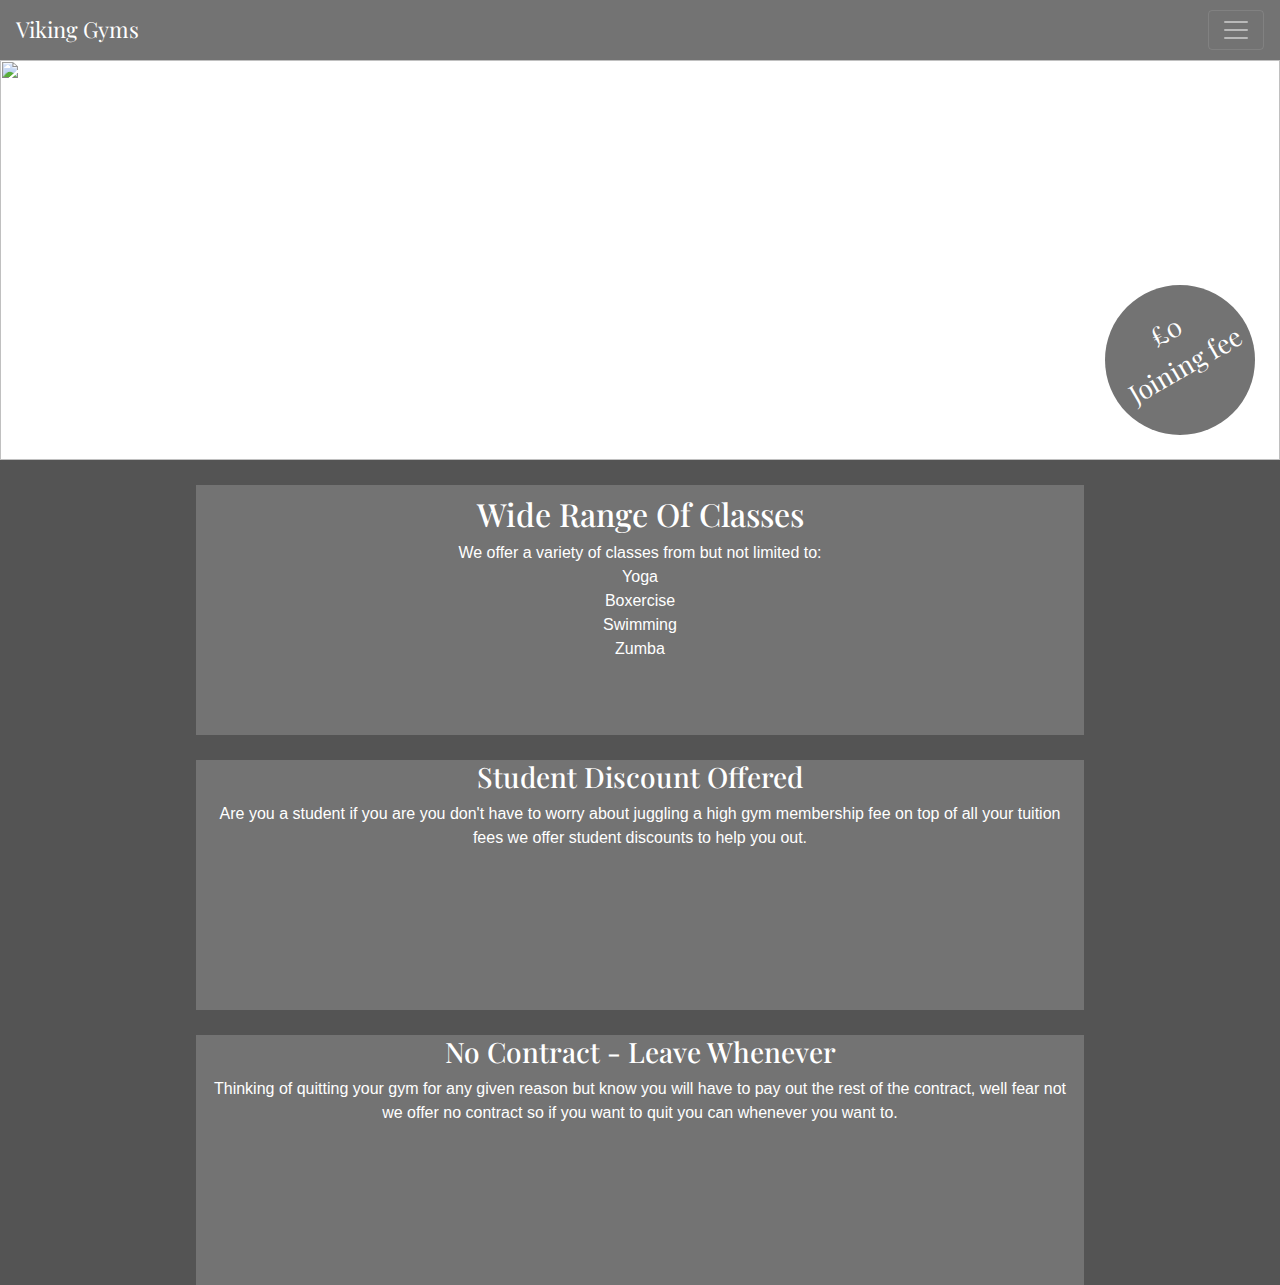
==== index.html @ 7247b4a8 "Home quick info boxes" ====
<!doctype html>
<html lang="en">
  <head>
    <!-- Required meta tags -->
    <meta charset="utf-8">
    <meta name="viewport" content="width=device-width, initial-scale=1, shrink-to-fit=no">

    <link rel="stylesheet" href="https://maxcdn.bootstrapcdn.com/bootstrap/4.0.0/css/bootstrap.min.css" integrity="sha384-Gn5384xqQ1aoWXA+058RXPxPg6fy4IWvTNh0E263XmFcJlSAwiGgFAW/dAiS6JXm" crossorigin="anonymous">
    <link rel="stylesheet" href="assets/css/style.css" type="text/css" />
    <script src="https://kit.fontawesome.com/9c29577be4.js" crossorigin="anonymous"></script>
    <link href="https://fonts.googleapis.com/css?family=Playfair+Display&display=swap" rel="stylesheet">
    <title>Viking Gyms</title>
  </head>
  <body>
    <header class="top-navbar">
        <nav class="navbar navbar-dark">
            <a class="navbar-brand" href="index.html">Viking Gyms</a>
            <button class="navbar-toggler" type="button" data-toggle="collapse" data-target="#navbarNav" aria-controls="navbarNav" aria-expanded="false" aria-label="Toggle navigation">
                <span class="navbar-toggler-icon"></span>
            </button>
            <div class="collapse navbar-collapse" id="navbarNav">
                <ul class="navbar-nav">
                <li class="nav-item active">
                    <a class="nav-link" href="index.html"><i class="fas fa-home"></i> Home<span class="sr-only">(current)</span></a>
                </li>
                <li class="nav-item">
                    <a class="nav-link" href="memberships.html"><i class="far fa-id-card"></i> Memberships</a>
                </li>
                <li class="nav-item">
                    <a class="nav-link" href="about-us.html"><i class="fas fa-info"></i> About Us</a>
                </li>
                </ul>
            </div>
        </nav>
    </header>
    <Section class="hero">
        <img class="hero-img" src="assets/images/milestone 1 hero.jpg" />
        <div class="promo">
            <p class="promo-text">
                £0<br>
                Joining fee
            </p>
        </div>
        <div class="container">
        <div class="top-right">Britains Favourite Gym</div>
        </div>
    </Section>
    <section class="info-pictures">
        <div class="container box-container">
            <div class="row-cols-3">
                <div class="col info box-1">
                    <h2 class="info-titles">Wide Range Of Classes</h2>
                    <p class="info-text">
                        We offer a variety of classes from but not limited to:<br>
                        Yoga<br>
                        Boxercise<br>
                        Swimming<br>
                        Zumba<br>
                    </p>
                </div>
                <div class="col info box-2">
                     <h3 class="info-titles">Student Discount Offered</h3>
                    <p class="info-text">
                        Are you a student if you are you don't have to worry about juggling a high gym membership fee on top of all your tuition fees we offer student discounts to help you out.
                    </p>
                </div>
                <div class="col info box-3">
                    <h3 class="info-titles">No Contract - Leave Whenever</h3>
                    <p class="info-text">
                        Thinking of quitting your gym for any given reason but know you will have to pay out the rest of the contract, well fear not we offer no contract so if you want to quit you can whenever you want to.
                    </p>
                </div>
            </div>
        </div>
    </section>

    <!-- Optional JavaScript -->
    <script src="https://code.jquery.com/jquery-3.2.1.slim.min.js" integrity="sha384-KJ3o2DKtIkvYIK3UENzmM7KCkRr/rE9/Qpg6aAZGJwFDMVNA/GpGFF93hXpG5KkN" crossorigin="anonymous"></script>
    <script src="https://cdnjs.cloudflare.com/ajax/libs/popper.js/1.12.9/umd/popper.min.js" integrity="sha384-ApNbgh9B+Y1QKtv3Rn7W3mgPxhU9K/ScQsAP7hUibX39j7fakFPskvXusvfa0b4Q" crossorigin="anonymous"></script>
    <script src="https://maxcdn.bootstrapcdn.com/bootstrap/4.0.0/js/bootstrap.min.js" integrity="sha384-JZR6Spejh4U02d8jOt6vLEHfe/JQGiRRSQQxSfFWpi1MquVdAyjUar5+76PVCmYl" crossorigin="anonymous"></script>
  </body>
</html>
---- assets/css/style.css ----
/*---------------------------------------------------colors*/

.top-navbar, .navbar-collapse, .promo, .info {
    background-color: #737373;
    color: #ffffff;
}

.top-right {
    color: #ffffff
}

.info-pictures {
    background-color: #545454;
}
/*---------------------------------------------------general css*/
/*---------------------------------------------------Navbar*/

.top-navbar {
    height: 60px;
    font-family: 'Playfair Display', sans-serif; 
}

.navbar-brand {
    font-size: 22px;
}

.navbar-collapse{
    text-align: center;
    z-index: 999;
}
/*---------------------------------------------------Images/image text*/

.hero-img {
    width: 100%;
    height: 400px;
}

.promo {
    height: 150px;
    width: 150px;
    position: relative;
    border-radius: 100%;
    float: right;
    margin-top: -175px;
    margin-right: 25px;
}

.promo-text {
    text-align: center;
    padding-right: 22px;
    padding-top: 20px;
    font-size: 26px;
    font-family: 'Playfair Display', sans-serif; 
    transform: rotate(-30deg);
}

.top-right {
    font-family: 'Playfair Display', sans-serif; 
    position: absolute;
    top: 62px;
    right: 16px;
    font-size: 20px;
}
/*---------------------------------------------------Info section home page*/  

.info {
    width: 80%;
    height: 250px;
    position: relative;
    text-align: center;
    margin-left: auto;
    margin-right: auto;
}

.info-titles {
    font-family: 'Playfair Display', sans-serif; 
}

.box-1 {
   padding-top: 10px;
}

.box-container {
    padding-top: 25px;
}

.box-2, .box-3 {
    margin-top: 25px;
}
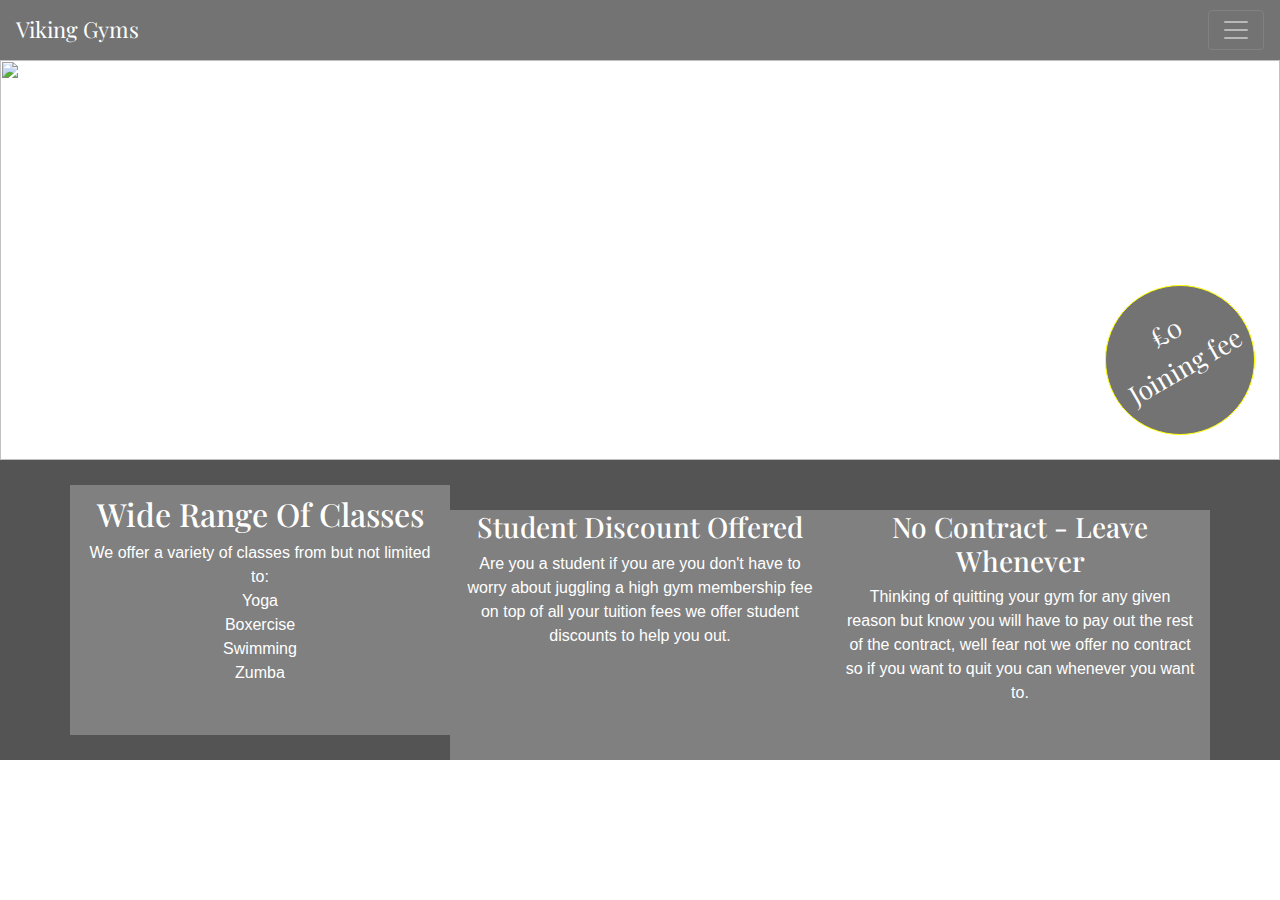
==== commit a6ab1d31: "Info box fix" ====
--- a/index.html
+++ b/index.html
@@ -47,8 +47,8 @@
     </Section>
     <section class="info-pictures">
         <div class="container box-container">
-            <div class="row-cols-3">
-                <div class="col info box-1">
+            <div class="row">
+                <div class="col-10 col-lg-4 info box-1">
                     <h2 class="info-titles">Wide Range Of Classes</h2>
                     <p class="info-text">
                         We offer a variety of classes from but not limited to:<br>
@@ -58,13 +58,13 @@
                         Zumba<br>
                     </p>
                 </div>
-                <div class="col info box-2">
+                <div class="col-10 col-lg-4 info box-2">
                      <h3 class="info-titles">Student Discount Offered</h3>
                     <p class="info-text">
                         Are you a student if you are you don't have to worry about juggling a high gym membership fee on top of all your tuition fees we offer student discounts to help you out.
                     </p>
                 </div>
-                <div class="col info box-3">
+                <div class="col-10 col-lg-4 info box-3">
                     <h3 class="info-titles">No Contract - Leave Whenever</h3>
                     <p class="info-text">
                         Thinking of quitting your gym for any given reason but know you will have to pay out the rest of the contract, well fear not we offer no contract so if you want to quit you can whenever you want to.
--- a/assets/css/style.css
+++ b/assets/css/style.css
@@ -1,7 +1,12 @@
 /*---------------------------------------------------colors*/
 
-.top-navbar, .navbar-collapse, .promo, .info {
+.top-navbar, .navbar-collapse, .promo {
     background-color: #737373;
+    color: #ffffff;
+}
+
+.info {
+    background-color: #808080;
     color: #ffffff;
 }
 
@@ -43,6 +48,7 @@
     float: right;
     margin-top: -175px;
     margin-right: 25px;
+    border: 1px yellow solid;
 }
 
 .promo-text {
@@ -88,3 +94,4 @@
     margin-top: 25px;
 }
 
+
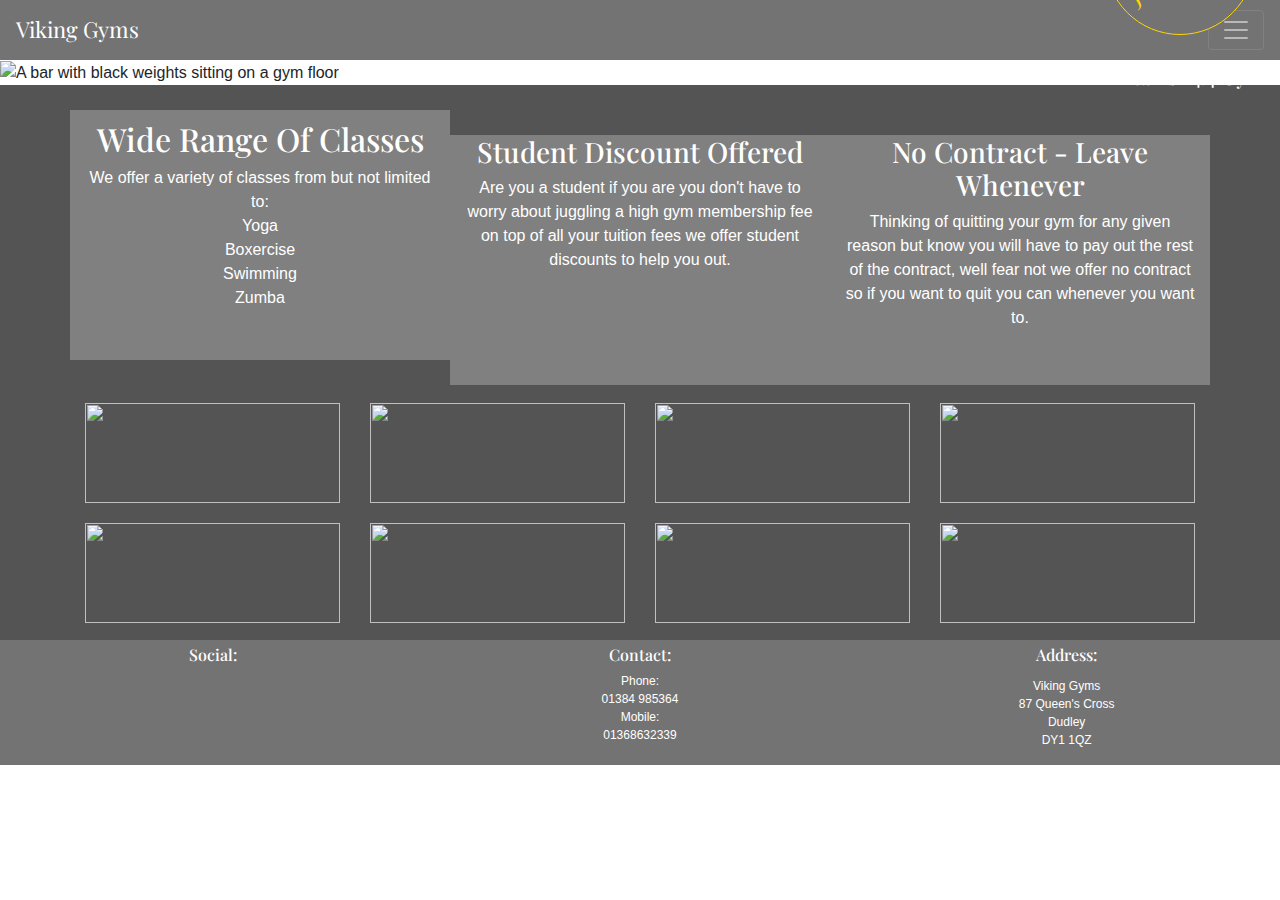
==== commit 4207e601: "Footer Add / Tweaks" ====
--- a/index.html
+++ b/index.html
@@ -4,6 +4,7 @@
     <!-- Required meta tags -->
     <meta charset="utf-8">
     <meta name="viewport" content="width=device-width, initial-scale=1, shrink-to-fit=no">
+    <meta name="description" content="Viking Gyms is Britains favourite gym and one of few who offer 24/7 services to suit you, we offer classes, training and the best facilities">
 
     <link rel="stylesheet" href="https://maxcdn.bootstrapcdn.com/bootstrap/4.0.0/css/bootstrap.min.css" integrity="sha384-Gn5384xqQ1aoWXA+058RXPxPg6fy4IWvTNh0E263XmFcJlSAwiGgFAW/dAiS6JXm" crossorigin="anonymous">
     <link rel="stylesheet" href="assets/css/style.css" type="text/css" />
@@ -12,6 +13,7 @@
     <title>Viking Gyms</title>
   </head>
   <body>
+  <!--Navbar-->
     <header class="top-navbar">
         <nav class="navbar navbar-dark">
             <a class="navbar-brand" href="index.html">Viking Gyms</a>
@@ -33,8 +35,9 @@
             </div>
         </nav>
     </header>
+    <!--Hero Image and text-->
     <Section class="hero">
-        <img class="hero-img" src="assets/images/milestone 1 hero.jpg" />
+        <img class="hero-img" src="assets/images/milestone-1-hero.jpg" alt="A bar with black weights sitting on a gym floor" />
         <div class="promo">
             <p class="promo-text">
                 £0<br>
@@ -42,9 +45,10 @@
             </p>
         </div>
         <div class="container">
-        <div class="top-right">Britains Favourite Gym</div>
+        <div class="top-right">Britains 24/7 Gym</div>
         </div>
     </Section>
+    <!--Information Text Boxes-->
     <section class="info-pictures">
         <div class="container box-container">
             <div class="row">
@@ -73,6 +77,67 @@
             </div>
         </div>
     </section>
+    <!--Gallery-->
+    <section class="gallery">
+        <div class="container">
+            <div class="row">
+                <div class="col-6 col-lg-3 gallery-img">
+                    <img class="gal-images" src="assets/images/gallery-img-1.jpg" alt="" / >
+                </div>
+                <div class="col-6 col-lg-3 gallery-img">
+                    <img class="gal-images" src="assets/images/gallery-img-2.jpg" alt="" / >
+                </div>
+                <div class="col-6 col-lg-3 gallery-img">
+                    <img class="gal-images" src="assets/images/gallery-img-3.jpg" alt="" / >
+                </div>
+                <div class="col-6 col-lg-3 gallery-img">
+                    <img class="gal-images" src="assets/images/gallery-img-4.jpg" alt="" / >
+                </div>
+                <div class="col-6 col-lg-3 gallery-img">
+                    <img class="gal-images" src="assets/images/gallery-img-5.jpg" alt="" / >
+                </div>
+                <div class="col-6 col-lg-3 gallery-img">
+                    <img class="gal-images" src="assets/images/gallery-img-6.jpg" alt="" / >
+                </div>
+                <div class="col-6 col-lg-3 gallery-img">
+                    <img class="gal-images" src="assets/images/gallery-img-7.jpg" alt="" / >
+                </div>
+                <div class="col-6 col-lg-3 gallery-img">
+                    <img class="gal-images" src="assets/images/gallery-img-8.jpg" alt="" / >
+                </div>
+            </div>
+        </div>
+    </section>
+    <footer>
+        <div class="container-fluid footer">
+            <div class="row">
+                <div class="col-4 footer-content">
+                    <h6 class="footer-titles">Social:</h6>
+                    <a class="social-media-link" href="https://www.facebook.com/" target="_blank"><i class="fab fa-facebook-square"></i></a>
+                    <a class="social-media-link" href="https://www.instagram.com/" target="_blank"><i class="fab fa-instagram"></i></i></a>
+                    <a class="social-media-link" href="https://www.twitter.com/" target="_blank"><i class="fab fa-twitter-square"></i></a>
+                </div>
+                <div class="col-4 footer-content">
+                    <h6 class="footer-titles">Contact:</h6>
+                    <p class="address-contact ">
+                        Phone:<br>
+                        01384 985364<br>
+                        Mobile:<br> 
+                        01368632339
+                    </p>
+                </div>
+                <div class="col-4  footer-content">
+                    <h6 class="footer-titles">Address:</h6>
+                    <p class="address-contact footer-content">
+                        Viking Gyms<br>
+                        87 Queen's Cross<br>
+                        Dudley<br>
+                        DY1 1QZ<br>
+                    </p>
+                </div>
+            </div>
+        </div>
+    </footer>
 
     <!-- Optional JavaScript -->
     <script src="https://code.jquery.com/jquery-3.2.1.slim.min.js" integrity="sha384-KJ3o2DKtIkvYIK3UENzmM7KCkRr/rE9/Qpg6aAZGJwFDMVNA/GpGFF93hXpG5KkN" crossorigin="anonymous"></script>
--- a/assets/css/style.css
+++ b/assets/css/style.css
@@ -1,6 +1,6 @@
 /*---------------------------------------------------colors*/
 
-.top-navbar, .navbar-collapse, .promo {
+.top-navbar, .navbar-collapse, .promo, .footer {
     background-color: #737373;
     color: #ffffff;
 }
@@ -10,12 +10,16 @@
     color: #ffffff;
 }
 
-.top-right {
+.top-right, .social-media-link {
     color: #ffffff
 }
 
-.info-pictures {
+.info-pictures, .gallery {
     background-color: #545454;
+}
+
+.promo-text {
+    color: #ffd701;
 }
 /*---------------------------------------------------general css*/
 /*---------------------------------------------------Navbar*/
@@ -48,7 +52,7 @@
     float: right;
     margin-top: -175px;
     margin-right: 25px;
-    border: 1px yellow solid;
+    border: 1px #ffd701 solid;
 }
 
 .promo-text {
@@ -67,7 +71,7 @@
     right: 16px;
     font-size: 20px;
 }
-/*---------------------------------------------------Info section home page*/  
+/*---------------------------------------------------Info section / Gallery home page*/  
 
 .info {
     width: 80%;
@@ -94,4 +98,57 @@
     margin-top: 25px;
 }
 
+.gallery-img {
+    width: 80%;
+    height: 100px;
+    position: relative;
+    text-align: center;
+    margin-left: auto;
+    margin-right: auto;
+    padding-top: 20px;
+    margin-bottom: 20px;
+}
 
+.gallery {
+    margin-top: -2px;
+    padding-bottom: 20px;
+
+}
+
+.gal-images {
+    overflow: hidden;
+    width: 100%;
+    height: 100px;
+}
+
+/*---------------------------------------------------Footer*/  
+
+.footer {
+    text-align: center;
+    margin-top: -3px;
+}
+
+.social-media-link {
+    font-size: 35px;
+    padding-left: 3px;
+    padding-right: 3px;
+    text-decoration: none;
+}
+
+.address-contact {
+    font-size: 12px;
+}
+
+.footer-content {
+    padding-top: 5px;
+}
+
+.footer-titles {
+    font-family: 'Playfair Display', sans-serif; 
+}
+
+/*---------------------------------------------------Special css*/
+
+.social-media-link:visited {
+    color: #ffffff;
+}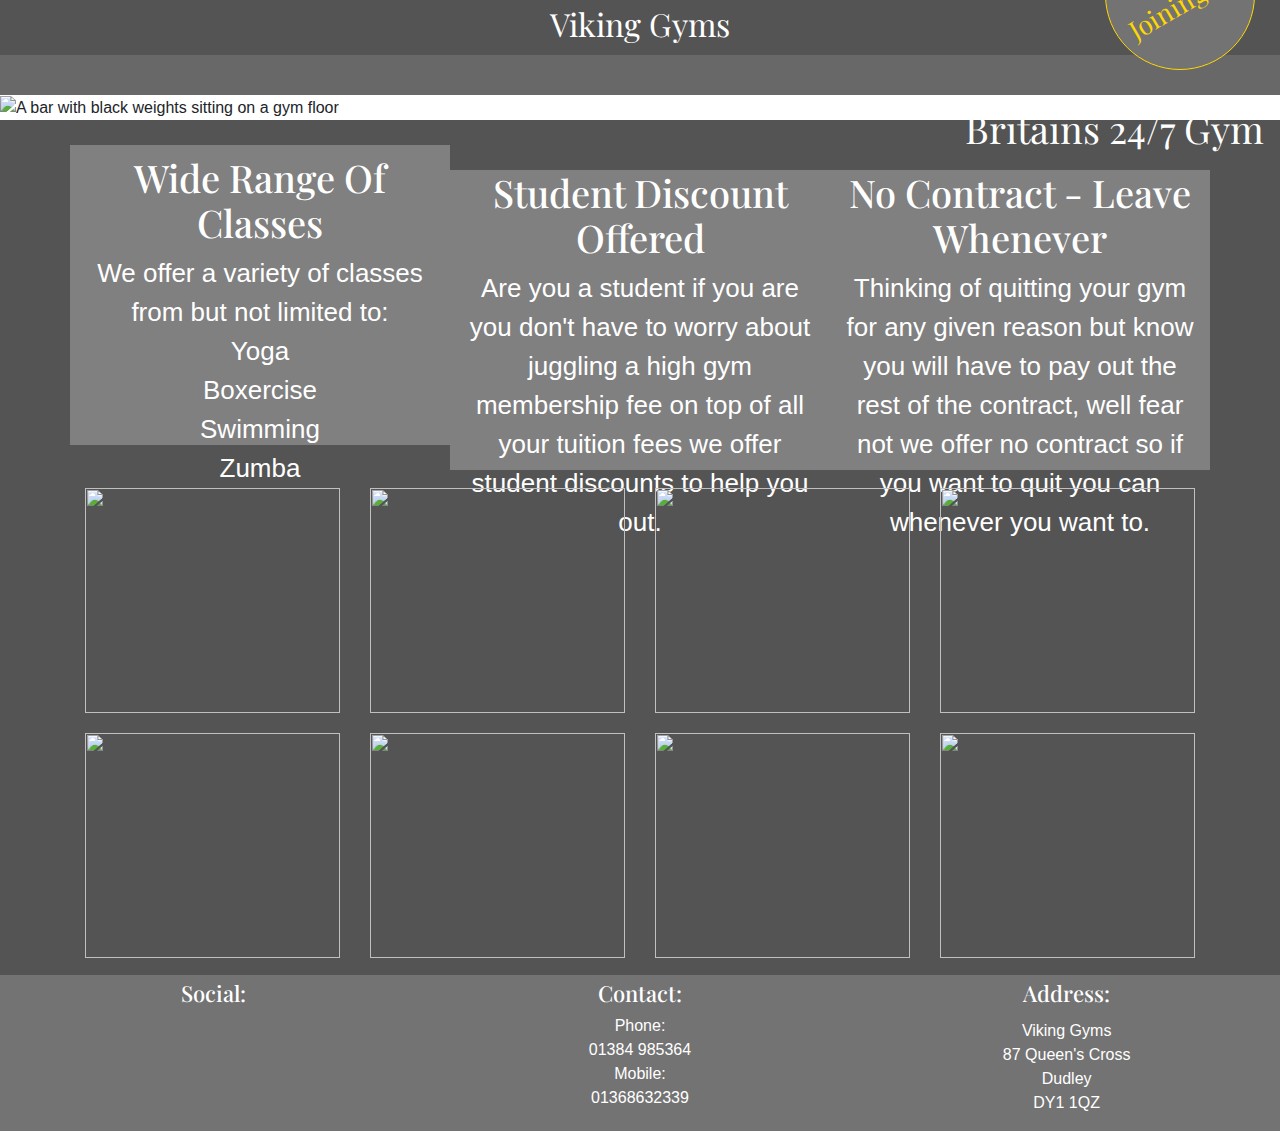
==== commit 9ba3ac40: "Navbar/header change" ====
--- a/index.html
+++ b/index.html
@@ -1,147 +1,162 @@
 <!doctype html>
 <html lang="en">
-  <head>
-    <!-- Required meta tags -->
-    <meta charset="utf-8">
-    <meta name="viewport" content="width=device-width, initial-scale=1, shrink-to-fit=no">
-    <meta name="description" content="Viking Gyms is Britains favourite gym and one of few who offer 24/7 services to suit you, we offer classes, training and the best facilities">
 
-    <link rel="stylesheet" href="https://maxcdn.bootstrapcdn.com/bootstrap/4.0.0/css/bootstrap.min.css" integrity="sha384-Gn5384xqQ1aoWXA+058RXPxPg6fy4IWvTNh0E263XmFcJlSAwiGgFAW/dAiS6JXm" crossorigin="anonymous">
-    <link rel="stylesheet" href="assets/css/style.css" type="text/css" />
-    <script src="https://kit.fontawesome.com/9c29577be4.js" crossorigin="anonymous"></script>
-    <link href="https://fonts.googleapis.com/css?family=Playfair+Display&display=swap" rel="stylesheet">
-    <title>Viking Gyms</title>
-  </head>
-  <body>
-  <!--Navbar-->
-    <header class="top-navbar">
-        <nav class="navbar navbar-dark">
-            <a class="navbar-brand" href="index.html">Viking Gyms</a>
-            <button class="navbar-toggler" type="button" data-toggle="collapse" data-target="#navbarNav" aria-controls="navbarNav" aria-expanded="false" aria-label="Toggle navigation">
-                <span class="navbar-toggler-icon"></span>
-            </button>
-            <div class="collapse navbar-collapse" id="navbarNav">
-                <ul class="navbar-nav">
-                <li class="nav-item active">
-                    <a class="nav-link" href="index.html"><i class="fas fa-home"></i> Home<span class="sr-only">(current)</span></a>
-                </li>
-                <li class="nav-item">
-                    <a class="nav-link" href="memberships.html"><i class="far fa-id-card"></i> Memberships</a>
-                </li>
-                <li class="nav-item">
-                    <a class="nav-link" href="about-us.html"><i class="fas fa-info"></i> About Us</a>
-                </li>
-                </ul>
-            </div>
-        </nav>
-    </header>
-    <!--Hero Image and text-->
-    <Section class="hero">
-        <img class="hero-img" src="assets/images/milestone-1-hero.jpg" alt="A bar with black weights sitting on a gym floor" />
-        <div class="promo">
-            <p class="promo-text">
-                £0<br>
+<head>
+	<!-- Required meta tags -->
+	<meta charset="utf-8">
+	<meta name="viewport" content="width=device-width, initial-scale=1, shrink-to-fit=no">
+	<meta name="description"
+		content="Viking Gyms is Britains favourite gym and one of few who offer 24/7 services to suit you, we offer classes, training and the best facilities">
+
+	<link rel="stylesheet" href="https://stackpath.bootstrapcdn.com/bootstrap/4.4.1/css/bootstrap.min.css"
+		integrity="sha384-Vkoo8x4CGsO3+Hhxv8T/Q5PaXtkKtu6ug5TOeNV6gBiFeWPGFN9MuhOf23Q9Ifjh" crossorigin="anonymous">
+	<link rel="stylesheet" href="assets/css/style.css" type="text/css" />
+	<script src="https://kit.fontawesome.com/9c29577be4.js" crossorigin="anonymous"></script>
+	<link href="https://fonts.googleapis.com/css?family=Playfair+Display&display=swap" rel="stylesheet">
+	<title>Viking Gyms</title>
+</head>
+
+<body>
+	<!--Navbar-->
+	<header class="top-navbar">
+		<nav class="nav-1">
+			<a class="nav-title" href="index.html">Viking Gyms</a>
+		</nav>
+		<nav class="nav-2">
+			<div id="mySidenav" class="sidenav">
+				<a href="javascript:void(0)" class="closebtn" onclick="closeNav()">&times;</a>
+				<a href="index.html">Home</a>
+				<a href="memberships.html">Memberships</a>
+				<a href="about-us.html">About Us</a>
+			</div>
+
+			<!-- Use any element to open the sidenav -->
+			<span class="openbutton" onclick="openNav()"><i class="fas fa-bars"></i></span>
+		</nav>
+	</header>
+	<!--Hero Image and text-->
+	<Section class="hero">
+		<img class="hero-img" src="assets/images/milestone-1-hero.jpg" alt="A bar with black weights sitting on a gym floor" />
+		<div class="promo">
+			<p class="promo-text">
+				£0<br>
                 Joining fee
             </p>
-        </div>
-        <div class="container">
-        <div class="top-right">Britains 24/7 Gym</div>
-        </div>
-    </Section>
-    <!--Information Text Boxes-->
-    <section class="info-pictures">
-        <div class="container box-container">
-            <div class="row">
-                <div class="col-10 col-lg-4 info box-1">
-                    <h2 class="info-titles">Wide Range Of Classes</h2>
-                    <p class="info-text">
-                        We offer a variety of classes from but not limited to:<br>
+		</div>
+		<div class="container">
+			<div class="top-right tag-line">Britains 24/7 Gym</div>
+		</div>
+	</Section>
+	<!--Information Text Boxes-->
+	<section class="info-pictures">
+		<div class="container box-container">
+			<div class="row">
+				<div class="col-10 col-lg-4 info box-1">
+					<h2 class="info-titles">Wide Range Of Classes</h2>
+					<p class="info-text">
+						We offer a variety of classes from but not limited to:<br>
                         Yoga<br>
                         Boxercise<br>
                         Swimming<br>
                         Zumba<br>
                     </p>
+				</div>
+				<div class="col-10 col-lg-4 info box-2">
+					<h3 class="info-titles">Student Discount Offered</h3>
+					<p class="info-text">
+						Are you a student if you are you don't have to worry about juggling a high gym membership fee on
+						top of all your tuition fees we offer student discounts to help you out.
+					</p>
+				</div>
+				<div class="col-10 col-lg-4 info box-3">
+					<h3 class="info-titles">No Contract - Leave Whenever</h3>
+					<p class="info-text">
+						Thinking of quitting your gym for any given reason but know you will have to pay out the rest of
+						the contract, well fear not we offer no contract so if you want to quit you can whenever you
+						want to.
+					</p>
+				</div>
+			</div>
+		</div>
+	</section>
+	<!--Gallery-->
+	<section class="gallery">
+		<div class="container">
+			<div class="row">
+				<div class="col-6 col-lg-3 gallery-img">
+					<img class="gal-images" src="assets/images/gallery-img-1.jpg" alt="" / >
                 </div>
-                <div class="col-10 col-lg-4 info box-2">
-                     <h3 class="info-titles">Student Discount Offered</h3>
-                    <p class="info-text">
-                        Are you a student if you are you don't have to worry about juggling a high gym membership fee on top of all your tuition fees we offer student discounts to help you out.
-                    </p>
+					<div class="col-6 col-lg-3 gallery-img">
+						<img class="gal-images" src="assets/images/gallery-img-2.jpg" alt="" / >
                 </div>
-                <div class="col-10 col-lg-4 info box-3">
-                    <h3 class="info-titles">No Contract - Leave Whenever</h3>
-                    <p class="info-text">
-                        Thinking of quitting your gym for any given reason but know you will have to pay out the rest of the contract, well fear not we offer no contract so if you want to quit you can whenever you want to.
-                    </p>
+						<div class="col-6 col-lg-3 gallery-img">
+							<img class="gal-images" src="assets/images/gallery-img-3.jpg" alt="" / >
                 </div>
-            </div>
-        </div>
-    </section>
-    <!--Gallery-->
-    <section class="gallery">
-        <div class="container">
-            <div class="row">
-                <div class="col-6 col-lg-3 gallery-img">
-                    <img class="gal-images" src="assets/images/gallery-img-1.jpg" alt="" / >
+							<div class="col-6 col-lg-3 gallery-img">
+								<img class="gal-images" src="assets/images/gallery-img-4.jpg" alt="" / >
                 </div>
-                <div class="col-6 col-lg-3 gallery-img">
-                    <img class="gal-images" src="assets/images/gallery-img-2.jpg" alt="" / >
+								<div class="col-6 col-lg-3 gallery-img">
+									<img class="gal-images" src="assets/images/gallery-img-5.jpg" alt="" / >
                 </div>
-                <div class="col-6 col-lg-3 gallery-img">
-                    <img class="gal-images" src="assets/images/gallery-img-3.jpg" alt="" / >
+									<div class="col-6 col-lg-3 gallery-img">
+										<img class="gal-images" src="assets/images/gallery-img-6.jpg" alt="" / >
                 </div>
-                <div class="col-6 col-lg-3 gallery-img">
-                    <img class="gal-images" src="assets/images/gallery-img-4.jpg" alt="" / >
+										<div class="col-6 col-lg-3 gallery-img">
+											<img class="gal-images" src="assets/images/gallery-img-7.jpg" alt="" / >
                 </div>
-                <div class="col-6 col-lg-3 gallery-img">
-                    <img class="gal-images" src="assets/images/gallery-img-5.jpg" alt="" / >
+											<div class="col-6 col-lg-3 gallery-img">
+												<img class="gal-images" src="assets/images/gallery-img-8.jpg" alt="" / >
                 </div>
-                <div class="col-6 col-lg-3 gallery-img">
-                    <img class="gal-images" src="assets/images/gallery-img-6.jpg" alt="" / >
-                </div>
-                <div class="col-6 col-lg-3 gallery-img">
-                    <img class="gal-images" src="assets/images/gallery-img-7.jpg" alt="" / >
-                </div>
-                <div class="col-6 col-lg-3 gallery-img">
-                    <img class="gal-images" src="assets/images/gallery-img-8.jpg" alt="" / >
-                </div>
-            </div>
-        </div>
-    </section>
-    <footer>
-        <div class="container-fluid footer">
-            <div class="row">
-                <div class="col-4 footer-content">
-                    <h6 class="footer-titles">Social:</h6>
-                    <a class="social-media-link" href="https://www.facebook.com/" target="_blank"><i class="fab fa-facebook-square"></i></a>
-                    <a class="social-media-link" href="https://www.instagram.com/" target="_blank"><i class="fab fa-instagram"></i></i></a>
-                    <a class="social-media-link" href="https://www.twitter.com/" target="_blank"><i class="fab fa-twitter-square"></i></a>
-                </div>
-                <div class="col-4 footer-content">
-                    <h6 class="footer-titles">Contact:</h6>
-                    <p class="address-contact ">
-                        Phone:<br>
+											</div>
+										</div>
+	</section>
+	<footer>
+		<div class="container-fluid footer">
+			<div class="row">
+				<div class="col-4 footer-content">
+					<h6 class="footer-titles">Social:</h6>
+					<a class="social-media-link" href="https://www.facebook.com/" target="_blank"
+						rel="noopener"><i class="fab fa-facebook-square"></i></a>
+					<a class="social-media-link" href="https://www.instagram.com/" target="_blank"
+						rel="noopener"><i class="fab fa-instagram"></i></i></a>
+					<a class="social-media-link" href="https://www.twitter.com/" target="_blank"
+						rel="noopener"><i class="fab fa-twitter-square"></i></a>
+					<a class="social-media-link" href="https://www.twitter.com/" target="_blank"
+						rel="noopener"><i class="fab fa-twitter-square"></i></a>
+				</div>
+				<div class="col-4 footer-content">
+					<h6 class="footer-titles">Contact:</h6>
+					<p class="address-contact ">
+						Phone:<br>
                         01384 985364<br>
-                        Mobile:<br> 
+                        Mobile:<br>
                         01368632339
                     </p>
-                </div>
-                <div class="col-4  footer-content">
-                    <h6 class="footer-titles">Address:</h6>
-                    <p class="address-contact footer-content">
-                        Viking Gyms<br>
+				</div>
+				<div class="col-4  footer-content">
+					<h6 class="footer-titles">Address:</h6>
+					<p class="address-contact footer-content">
+						Viking Gyms<br>
                         87 Queen's Cross<br>
                         Dudley<br>
                         DY1 1QZ<br>
                     </p>
-                </div>
-            </div>
-        </div>
-    </footer>
+				</div>
+			</div>
+		</div>
+	</footer>
 
-    <!-- Optional JavaScript -->
-    <script src="https://code.jquery.com/jquery-3.2.1.slim.min.js" integrity="sha384-KJ3o2DKtIkvYIK3UENzmM7KCkRr/rE9/Qpg6aAZGJwFDMVNA/GpGFF93hXpG5KkN" crossorigin="anonymous"></script>
-    <script src="https://cdnjs.cloudflare.com/ajax/libs/popper.js/1.12.9/umd/popper.min.js" integrity="sha384-ApNbgh9B+Y1QKtv3Rn7W3mgPxhU9K/ScQsAP7hUibX39j7fakFPskvXusvfa0b4Q" crossorigin="anonymous"></script>
-    <script src="https://maxcdn.bootstrapcdn.com/bootstrap/4.0.0/js/bootstrap.min.js" integrity="sha384-JZR6Spejh4U02d8jOt6vLEHfe/JQGiRRSQQxSfFWpi1MquVdAyjUar5+76PVCmYl" crossorigin="anonymous"></script>
-  </body>
+	<!-- Optional JavaScript -->
+    <script src="assets/js/javascript.js"></script>
+	<script src="https://code.jquery.com/jquery-3.4.1.slim.min.js"
+		integrity="sha384-J6qa4849blE2+poT4WnyKhv5vZF5SrPo0iEjwBvKU7imGFAV0wwj1yYfoRSJoZ+n" crossorigin="anonymous">
+	</script>
+	<script src="https://cdn.jsdelivr.net/npm/popper.js@1.16.0/dist/umd/popper.min.js"
+		integrity="sha384-Q6E9RHvbIyZFJoft+2mJbHaEWldlvI9IOYy5n3zV9zzTtmI3UksdQRVvoxMfooAo" crossorigin="anonymous">
+	</script>
+	<script src="https://stackpath.bootstrapcdn.com/bootstrap/4.4.1/js/bootstrap.min.js"
+		integrity="sha384-wfSDF2E50Y2D1uUdj0O3uMBJnjuUD4Ih7YwaYd1iqfktj0Uod8GCExl3Og8ifwB6" crossorigin="anonymous">
+	</script>
+</body>
+
 </html>--- a/assets/css/style.css
+++ b/assets/css/style.css
@@ -5,38 +5,104 @@
     color: #ffffff;
 }
 
-.info {
+.info, .member-boxes {
     background-color: #808080;
     color: #ffffff;
 }
 
-.top-right, .social-media-link {
+.top-right, .social-media-link, .membership-title, .about-info, .classes-info, .nav-title {
     color: #ffffff
 }
 
-.info-pictures, .gallery {
+.info-pictures, .gallery, .memberships, .button-toggle, .button-toggle-2, .quick-info {
     background-color: #545454;
 }
 
 .promo-text {
     color: #ffd701;
 }
+
 /*---------------------------------------------------general css*/
 /*---------------------------------------------------Navbar*/
 
 .top-navbar {
-    height: 60px;
-    font-family: 'Playfair Display', sans-serif; 
-}
-
-.navbar-brand {
-    font-size: 22px;
-}
-
-.navbar-collapse{
-    text-align: center;
-    z-index: 999;
-}
+    font-family: 'Playfair Display', sans-serif; 
+}
+
+.nav-title {
+    text-decoration: none;
+    font-size: 2em;
+}
+
+.nav-1 {
+    width: 100%;
+    height: 55px;
+    background-color: #545454;
+    text-align: center;
+}
+
+.nav-2 {
+    width: 100%;
+    height: 40px;
+    background-color: #686868;
+}
+
+.openbutton {
+    color: #ffffff;
+    font-size: 26px;
+    padding: 5px;
+}
+
+/* The side navigation menu */
+.sidenav {
+  height: 100%; /* 100% Full-height */
+  width: 0; /* 0 width - change this with JavaScript */
+  position: fixed; /* Stay in place */
+  z-index: 1; /* Stay on top */
+  top: 0; /* Stay at the top */
+  left: 0;
+  background-color: #606060; /* Black*/
+  overflow-x: hidden; /* Disable horizontal scroll */
+  padding-top: 60px; /* Place content 60px from the top */
+  transition: 0.5s; /* 0.5 second transition effect to slide in the sidenav */
+}
+
+/* The navigation menu links */
+.sidenav a {
+  padding: 8px 8px 8px 32px;
+  text-decoration: none;
+  font-size: 25px;
+  color: #DCDCDC;
+  display: block;
+  transition: 0.3s;
+}
+
+/* When you mouse over the navigation links, change their color */
+.sidenav a:hover {
+  color: #fff;
+}
+
+/* Position and style the close button (top right corner) */
+.sidenav .closebtn {
+  position: absolute;
+  top: 0;
+  right: 25px;
+  font-size: 36px;
+  margin-left: 50px;
+}
+
+/* Style page content - use this if you want to push the page content to the right when you open the side navigation */
+#main {
+  transition: margin-left .5s;
+  padding: 20px;
+}
+
+/* On smaller screens, where height is less than 450px, change the style of the sidenav (less padding and a smaller font size) */
+@media screen and (max-height: 450px) {
+  .sidenav {padding-top: 15px;}
+  .sidenav a {font-size: 18px;}
+}
+
 /*---------------------------------------------------Images/image text*/
 
 .hero-img {
@@ -67,7 +133,7 @@
 .top-right {
     font-family: 'Playfair Display', sans-serif; 
     position: absolute;
-    top: 62px;
+    top: 100px;
     right: 16px;
     font-size: 20px;
 }
@@ -143,12 +209,170 @@
     padding-top: 5px;
 }
 
-.footer-titles {
+.footer-titles, .member-titles, .membership-title, .class-heading {
     font-family: 'Playfair Display', sans-serif; 
 }
 
 /*---------------------------------------------------Special css*/
+.social-media-link:active {
+    color: #ffffff;
+}
 
 .social-media-link:visited {
     color: #ffffff;
+}
+
+.social-media-link:link {
+    color: #ffffff;
+}
+
+#mem-button:focus, #navbut {
+    outline: none;
+}
+
+/*---------------------------------------------------Memperships Page*/
+
+.member-boxes {
+    width: 80%;
+    height: 450px;
+    position: relative;
+    margin-left: auto;
+    margin-right: auto;
+    text-align: center;
+    margin-top: 25px;
+    padding-top: 5px;
+}
+
+.membership-title {
+    text-align: center;
+    padding-top: 10px;
+}
+
+.button-toggle {
+    width: 40%;
+    height: 50px;
+    margin-top: 30px;
+    font-size: 22px;
+    border: none;
+}
+
+.button-toggle-2 {
+    width: 40%;
+    height: 50px;
+    margin-top: 6px;
+    font-size: 22px;
+    border: none;
+}
+
+.box-mem-3 {
+    margin-bottom: 25px;
+}
+
+
+/*---------------------------------------------------About-Us*/
+
+.about-info {
+    width: 100%;
+    height: 250px;
+    text-align: center;
+    margin-top: 20px;
+}
+
+.classes-img-1 {
+    margin-top: 275px;
+    width: 100%;
+    height: 300px;
+}
+
+.classes-img {
+    width: 100%;
+    height: 300px;
+}
+
+.classes-info {
+    text-align: center;
+    margin-top: 10px;
+    margin-bottom: 20px;
+}
+
+.about-info-img {
+    width: 100%;
+    height: 600px;
+}
+/*---------------------------------------------------Media queries*/
+
+@media (max-width:900px) {
+  img.about-info-img {
+    display: none;
+  }
+}
+
+/*-------------------------------Tablets*/
+
+@media (min-width:767px) {
+
+    /*--------home page*/
+    .info-text {
+       font-size: 26px;
+    }
+
+    .tag-line {
+        font-size: 38px;
+    }
+
+    .info-titles {
+        font-size: 38px;
+    }
+
+    .gallery-img, .gal-images {
+        height: 225px;
+    }
+
+    .info {
+        height: 300px;
+    }
+
+    .address-contact {
+        font-size: 16px;
+    }
+
+    /* Memberships page */
+
+    .member-boxes {
+        height: 600px;
+    }
+
+    .member-text {
+        font-size: 24px;
+    }
+
+    .member-title {
+        font-size: 26px;
+    }
+
+    /* About Us Page */
+
+    .about-info-title {
+        font-size: 26px;
+    }
+
+    .about-info-text {
+        font-size: 22px;
+    }
+
+    .classes-img, .classes-img-1 {
+        height: 450px;
+    }
+
+    .footer-titles {
+        font-size: 22px;
+    }
+
+    .classes-info {
+        font-size: 20px;
+    }
+
+    .class-heading {
+        font-size: 26px;
+    }
 }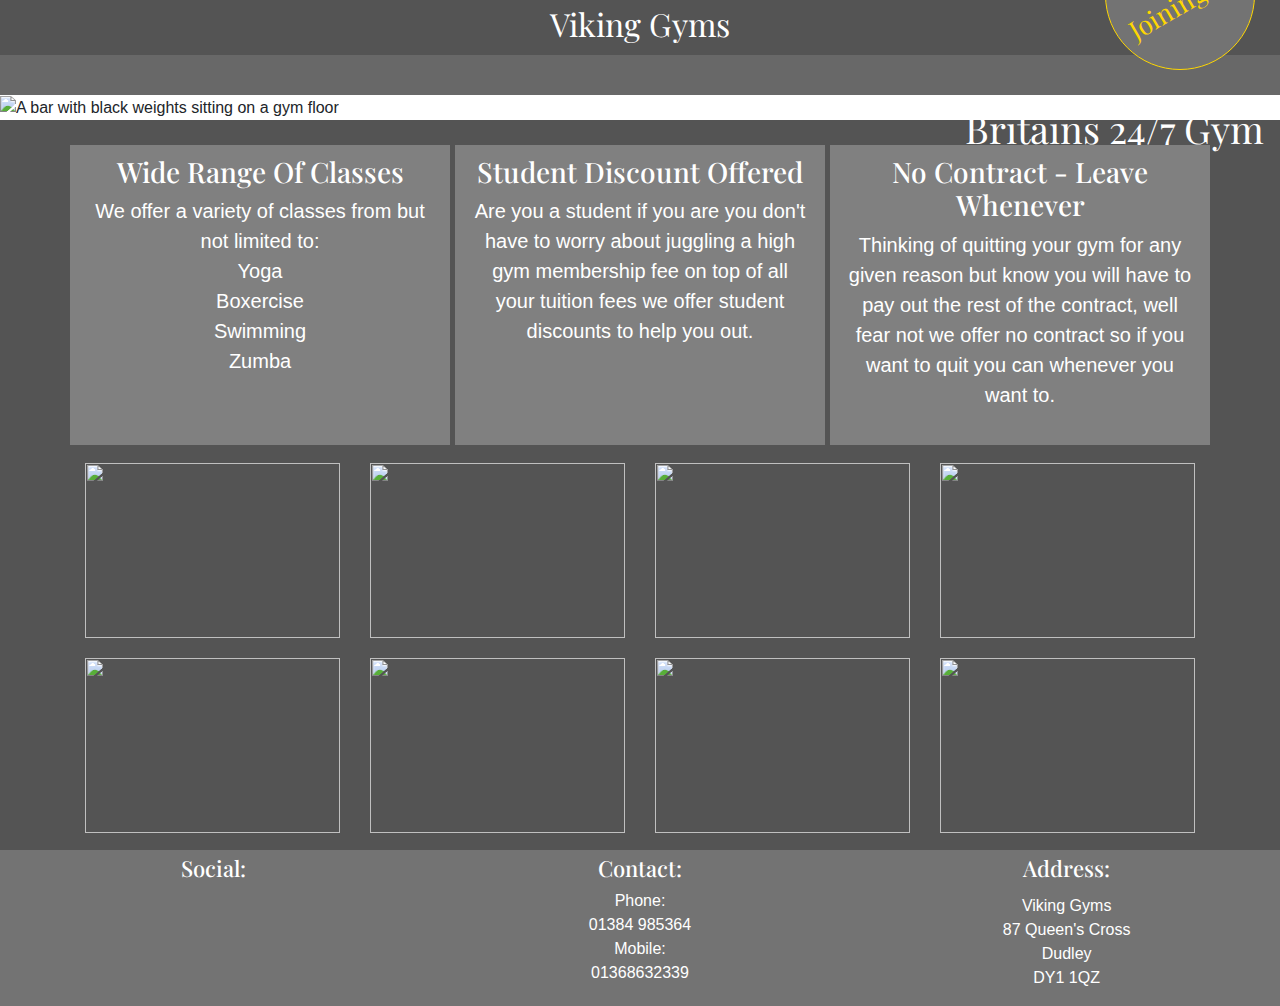
==== commit 202a4163: "Media queries finish" ====
--- a/index.html
+++ b/index.html
@@ -121,8 +121,8 @@
 						rel="noopener"><i class="fab fa-instagram"></i></i></a>
 					<a class="social-media-link" href="https://www.twitter.com/" target="_blank"
 						rel="noopener"><i class="fab fa-twitter-square"></i></a>
-					<a class="social-media-link" href="https://www.twitter.com/" target="_blank"
-						rel="noopener"><i class="fab fa-twitter-square"></i></a>
+					<a class="social-media-link" href="https://www.youtube.com/" target="_blank"
+						rel="noopener"><i class="fab fa-youtube-square"></i></a>
 				</div>
 				<div class="col-4 footer-content">
 					<h6 class="footer-titles">Contact:</h6>
--- a/assets/css/style.css
+++ b/assets/css/style.css
@@ -152,7 +152,7 @@
     font-family: 'Playfair Display', sans-serif; 
 }
 
-.box-1 {
+.box-1, .box-2, .box-3 {
    padding-top: 10px;
 }
 
@@ -162,6 +162,7 @@
 
 .box-2, .box-3 {
     margin-top: 25px;
+
 }
 
 .gallery-img {
@@ -228,6 +229,16 @@
 
 #mem-button:focus, #navbut {
     outline: none;
+}
+
+.nav-title:hover {
+    color: #fff;
+    text-decoration: none;
+}
+
+.button-toggle-2:hover, .button-toggle-2:focus {
+   background-color:#545454;
+   outline: none;
 }
 
 /*---------------------------------------------------Memperships Page*/
@@ -248,13 +259,6 @@
     padding-top: 10px;
 }
 
-.button-toggle {
-    width: 40%;
-    height: 50px;
-    margin-top: 30px;
-    font-size: 22px;
-    border: none;
-}
 
 .button-toggle-2 {
     width: 40%;
@@ -262,6 +266,7 @@
     margin-top: 6px;
     font-size: 22px;
     border: none;
+    text-decoration: none;
 }
 
 .box-mem-3 {
@@ -375,4 +380,102 @@
     .class-heading {
         font-size: 26px;
     }
+}
+
+/*-------------------------------Laptops*/
+
+@media (min-width:1023px) {
+
+    /* Home Page */
+
+    .hero-img {
+        height: 550px;
+    }
+
+    .info-titles {
+        font-size: 28px;
+    }
+
+    .info-text {
+        font-size: 20px;
+    }
+
+    .info {
+        margin: 0;
+        width: 100%;
+    }
+
+    .box-2 {
+       border-left: #545454 5px solid;
+       border-right: #545454 5px solid;
+    }
+
+    .gal-images {
+        height: 175px;
+    }
+
+    .gallery-img {
+        height: 175px;;
+    }
+
+    /* Memberships Page */
+
+    .member-text {
+        font-size: 20px;
+    }
+
+    .member-boxes {
+        height: 550px;
+    }
+
+    .mem-box-2 {
+        border-left: #545454 solid 5px;
+        border-right: #545454 solid 5px;
+    }
+
+    /* about-us Page */
+
+    .classes-img-1 {
+        margin: 0;
+        padding: 0;
+    } 
+
+    .classes-img-1, .classes-img {
+        height: 300px;
+    }
+
+    .class-img-top {
+        margin-top: 75px;
+    }
+    
+    .social-media-link {
+        font-size: 42px;
+    }
+}
+
+/*-------------------------------Desktops*/
+
+@media (min-width:1500px) {
+
+
+    /* home Page */
+
+    .hero-img {
+        height: 700px;
+    }
+
+    /* membership Page */
+
+    .mem-footer {
+       padding-top: 33px; 
+    }
+
+    body {
+        background-color: #545454;
+    }
+
+
+    .member-cont {
+        width: 80%;
+    }
 }